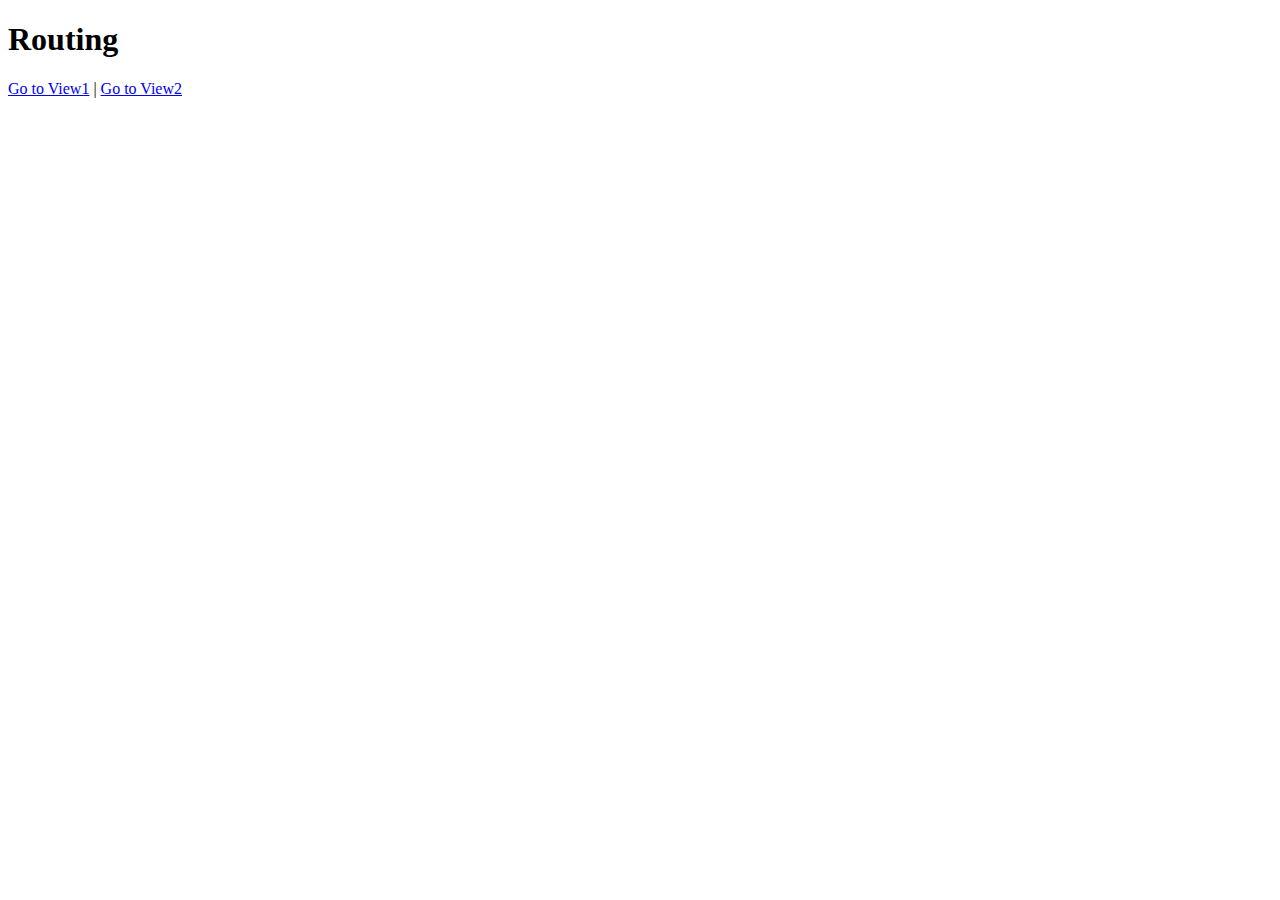
==== index.html @ 8b8adf52 "routes initial commit" ====
<!doctype html>

<!--Amy Littlefield-Bousamra
Full Sail University
Instructor: Sean Bernath
Example 2
-->

<html>
<head>
    <title>Routing Test</title>
    <script src="js/angular.min.js"></script>
    <script src="js/angular-route.min.js"></script>
    <script src= "js/app.js"></script>
</head>

<body ng-app ="MyApp" ng-controller="MyAppController">
<h1>Routing</h1>
    <div>
      <p>
	    <a href="#/view1">Go to View1</a> | <a href="#/view2">Go to View2</a>
	      
      </p>
     <div>
     <div ng-view></div>
     
     
     </body>
</html>
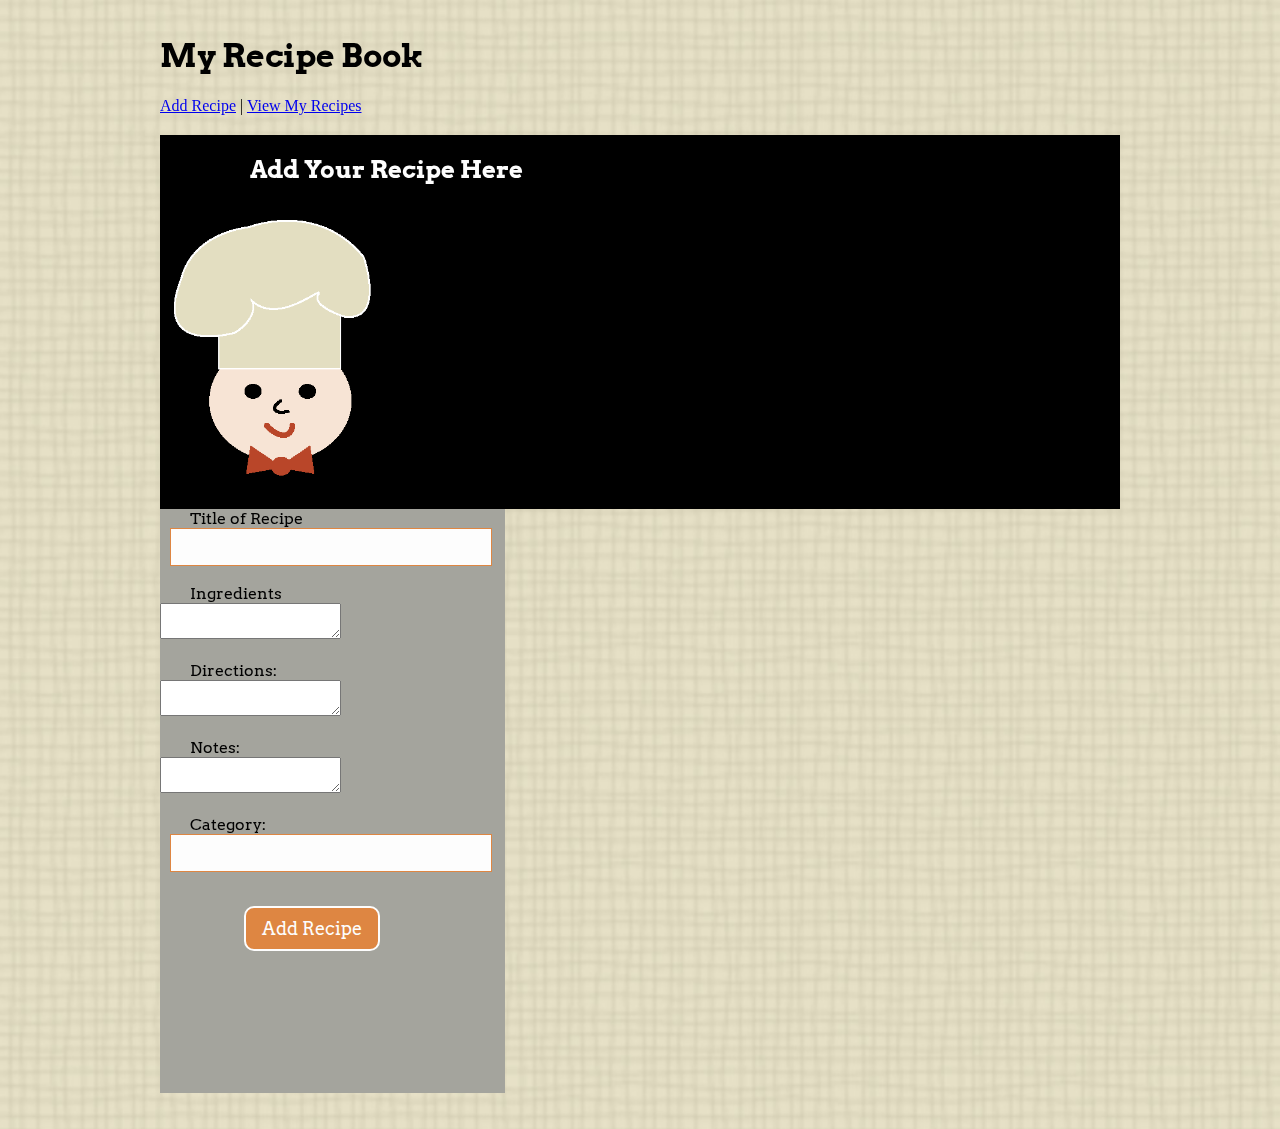
==== commit fcd3f830: "route updates" ====
--- a/index.html
+++ b/index.html
@@ -9,21 +9,28 @@
 <html>
 <head>
     <title>Routing Test</title>
+    <!-- CSS concatenated and minified via ant build script-->
+    <link rel="stylesheet" href="css/style.css?v=1">
+
+    <link href='http://fonts.googleapis.com/css?family=Arvo:400,400italic' rel='stylesheet' type='text/css'>
+
+
     <script src="js/angular.min.js"></script>
     <script src="js/angular-route.min.js"></script>
     <script src= "js/app.js"></script>
+    <script src= "js/dataService.js"></script>
+    <script src= "js/angular-animate.min.js"></script>
 </head>
 
 <body ng-app ="MyApp" ng-controller="MyAppController">
-<h1>Routing</h1>
+<h1>My Recipe Book</h1>
     <div>
       <p>
-	    <a href="#/view1">Go to View1</a> | <a href="#/view2">Go to View2</a>
-	      
+	    <a href="#/view1">Add Recipe</a> | <a href="#/view2">View My Recipes</a>
       </p>
-     <div>
+     </div>
      <div ng-view></div>
      
-     
+       
      </body>
 </html>--- a/css/style.css
+++ b/css/style.css
@@ -0,0 +1,194 @@
+/*CSS FILE*/
+
+/*Amy Littlefield-Bousamra
+Full Sail University
+Instructor: Sean Bernath
+Week1 Assignment Grocery List*/
+
+
+body {
+    background-color: #fdfdfd;
+    background-repeat: repeat-x;
+    max-width: 960px;
+    margin: 36px auto;
+}
+
+
+
+#full-screen-background-image {
+    z-index: -2000;
+    min-height: 100%;
+    width: 100%;
+    height: auto;
+    position: fixed;
+    top: 0;
+    left: 0;
+}
+
+header{
+    background-color: #000000;
+
+}
+
+
+#recipeBox{
+    float:right;
+    width:555px;
+    background-color: #6e6e6e;
+    margin-top: 0;
+    margin-right: 50px;
+    height:584px;
+    z-index: -999;
+}
+
+
+form{
+    background: #A4A49D;
+    width:345px;
+    height:584px;
+}
+
+#delete{
+    font-size: 14px;
+    padding: 4px 8px;
+    margin-top:5px;
+    margin-right: 8px;
+    margin-bottom: 8px;
+
+}
+
+input{
+    width:300px; /*use width so design the same in Firefox*/
+    padding: 10px;
+    background: #fdfdfd;
+    border: solid 1px #DE8642;
+    color:#000000;
+    font-size:14px;
+    margin-left:10px;
+
+}
+
+
+label{
+margin-left: 30px;
+font-size:16px;
+font-family: 'Arvo', serif;
+color:#000000;
+}
+
+
+h2{
+padding-top:20px;
+margin-left:90px;
+font-family: 'Arvo', serif;
+color:#000000;
+}
+
+
+.container {
+    width: 100%; 
+    margin: 0 auto;
+    overflow: hidden;
+}
+
+ul{
+    float:left;
+    margin-right:0;
+    padding:5px;
+
+}
+
+li {
+    list-style-type: none;
+    Font-size: 16px;
+    color:#000000;
+    padding-left:5px;
+
+}
+
+li:first-child{
+    Font-size:20px;
+    color:#fdfdfd;
+    font-family: 'Arvo', serif;
+    background:#000000;
+    width:170px;
+    padding-top: 5px;
+    padding-bottom: 5px;
+    padding-left:5px;
+}
+
+div ul li{
+    background-color: #D0CABF;
+    width:170px;
+    z-index: -1;
+    display:block;
+
+}
+
+
+
+
+h1{
+    color:#000000;
+    font-family: 'Arvo', serif;
+
+}
+
+h2{
+    color:#fdfdfd;
+}
+
+
+button{
+    font-family: 'Arvo', serif;
+    color: #FDFDFD !important;
+    font-size: 18px;
+    padding: 10px 16px;
+    -moz-border-radius: 10px;
+    -webkit-border-radius: 10px;
+    border-radius: 10px;
+    border: 2px solid #fdfdfd;
+    background: #DE8642;
+    margin-right: 10px;
+    margin-bottom: 10px;
+    z-index: 999;	
+}
+
+
+button:hover {
+    color: #000000 !important;
+    background: #E3DEC1;
+    z-index: 1010;
+    border: 2px solid #DE8642;
+}
+
+#addbtn{
+    margin-top: 16px;
+    margin-left: 84px;
+}
+
+/*
+media queries...................................................................
+*/
+
+/* tablet portrait size to standard 960 (devices and browsers)*/
+/*@media screen and (min-width: 768px) and (max-width: 959px) {
+
+
+
+}
+
+/* mobile landscape size to tablet portrait (devices and browsers)*/
+/*@media only screen and (min-width: 480px) and (max-width: 767px) {
+
+
+
+}
+
+/* mobile portrait size to mobile landscape size (devices and browsers)*/
+/*@media only screen and (max-width: 479px) {
+
+
+  
+}*/
+
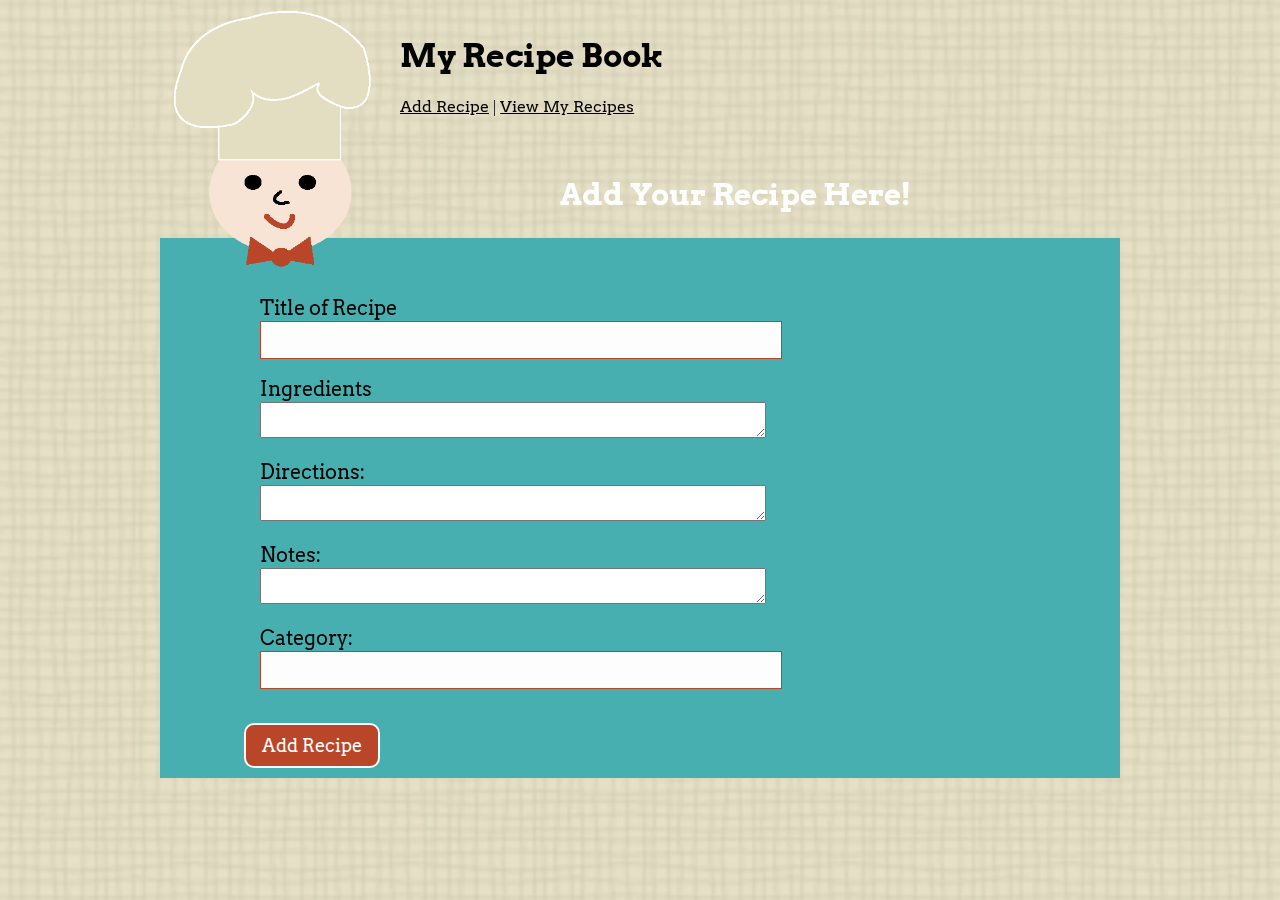
==== commit f1cc26a1: "commit changes" ====
--- a/index.html
+++ b/index.html
@@ -23,6 +23,9 @@
 </head>
 
 <body ng-app ="MyApp" ng-controller="MyAppController">
+
+<header>
+<img src="images/chef.png" alt="cartoon chef" title="chef" id="chef" width="25%" height="25%" />
 <h1>My Recipe Book</h1>
     <div>
       <p>
@@ -30,7 +33,7 @@
       </p>
      </div>
      <div ng-view></div>
-     
+</header>
        
      </body>
 </html>--- a/css/style.css
+++ b/css/style.css
@@ -25,11 +25,28 @@
     left: 0;
 }
 
-header{
-    background-color: #000000;
-
-}
-
+
+header::after,
+section::after,
+footer::after {
+    content: "";
+    display: inline;
+    clear: both;
+}
+
+form{
+    clear:left;
+}
+
+#chef {
+    float: left;
+    margin-top:-40px;
+
+}
+
+#form_container{
+    background-color: #47AFAF;
+}
 
 #recipeBox{
     float:right;
@@ -42,12 +59,6 @@
 }
 
 
-form{
-    background: #A4A49D;
-    width:345px;
-    height:584px;
-}
-
 #delete{
     font-size: 14px;
     padding: 4px 8px;
@@ -58,20 +69,24 @@
 }
 
 input{
-    width:300px; /*use width so design the same in Firefox*/
+    width:500px; /*use width so design the same in Firefox*/
     padding: 10px;
     background: #fdfdfd;
-    border: solid 1px #DE8642;
+    border: solid 1px #B94629;
     color:#000000;
     font-size:14px;
-    margin-left:10px;
-
-}
-
+    margin-left:100px;
+
+}
+
+textarea{
+    margin-left:100px;
+    width:500px;
+}
 
 label{
-margin-left: 30px;
-font-size:16px;
+margin-left: 100px;
+font-size:20px;
 font-family: 'Arvo', serif;
 color:#000000;
 }
@@ -79,11 +94,20 @@
 
 h2{
 padding-top:20px;
-margin-left:90px;
+margin-top: 40px;
+margin-left:400px;
 font-family: 'Arvo', serif;
 color:#000000;
-}
-
+font-size: 30px;
+}
+
+
+
+a{
+font-family: 'Arvo', serif;
+color:#000000;
+
+}
 
 .container {
     width: 100%; 
@@ -148,7 +172,7 @@
     -webkit-border-radius: 10px;
     border-radius: 10px;
     border: 2px solid #fdfdfd;
-    background: #DE8642;
+    background: #B94629;
     margin-right: 10px;
     margin-bottom: 10px;
     z-index: 999;	
@@ -159,7 +183,7 @@
     color: #000000 !important;
     background: #E3DEC1;
     z-index: 1010;
-    border: 2px solid #DE8642;
+    border: 2px solid #B94629;
 }
 
 #addbtn{
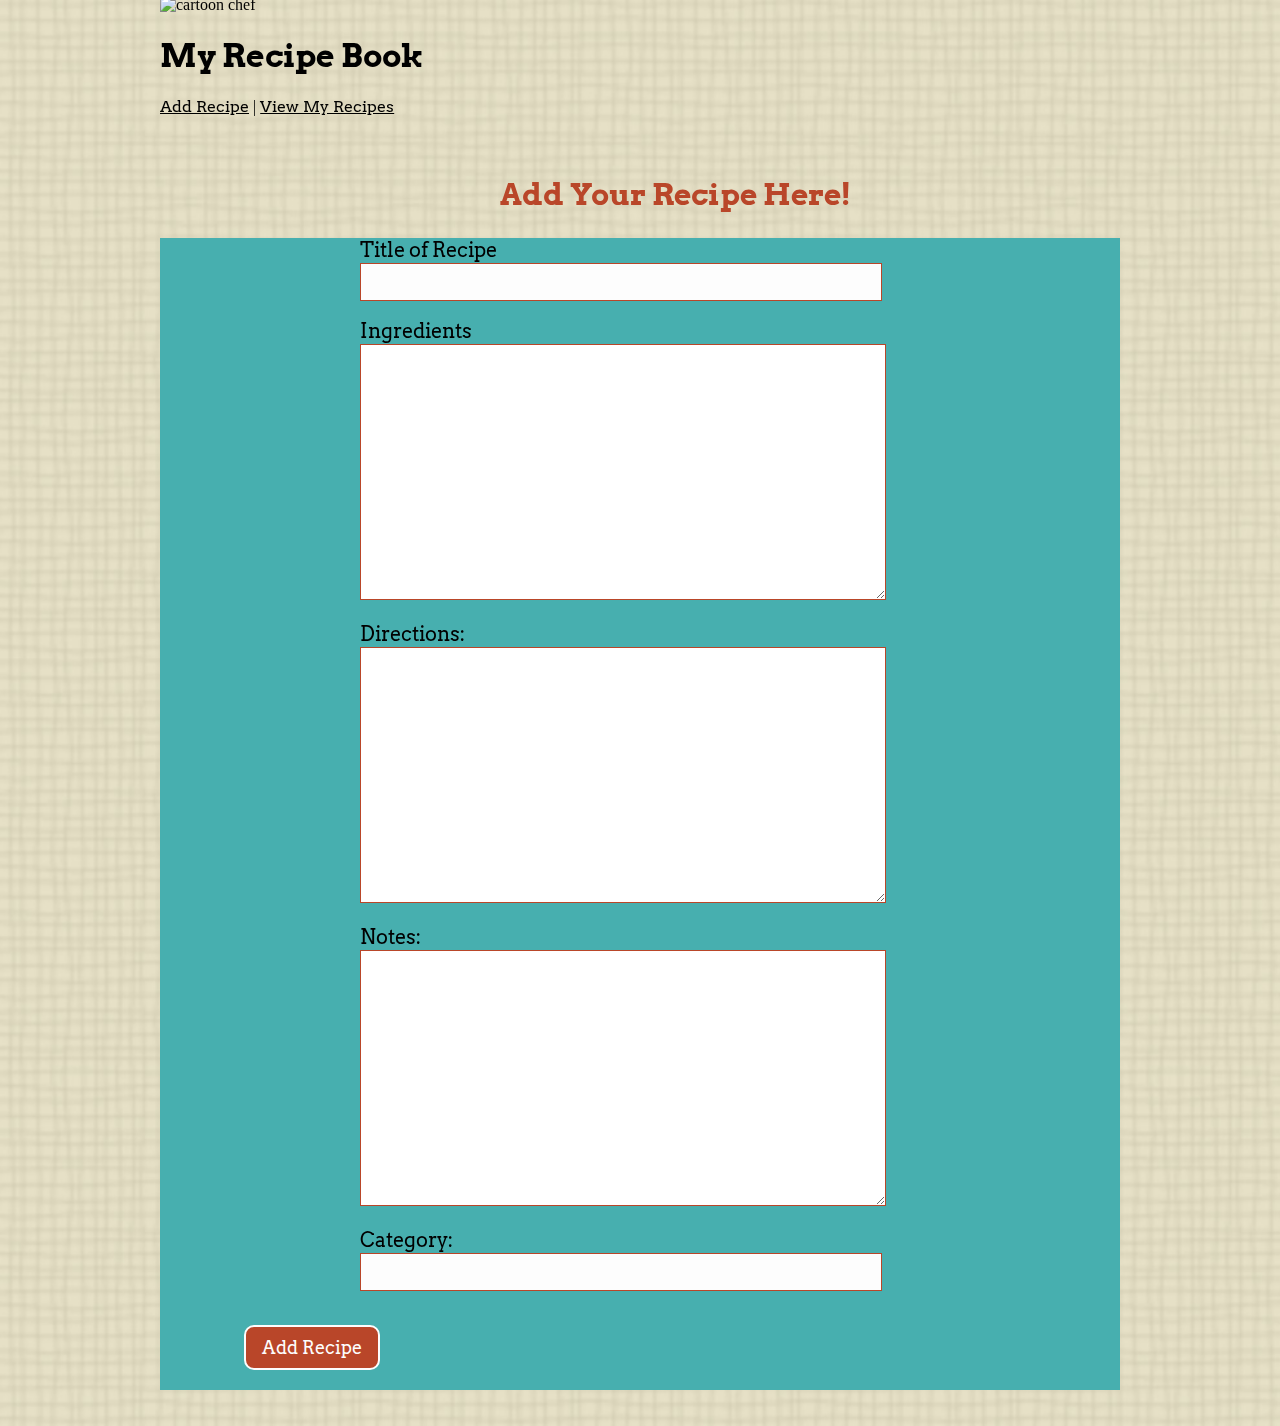
==== commit 5a20a72f: "more changes" ====
--- a/index.html
+++ b/index.html
@@ -8,7 +8,7 @@
 
 <html>
 <head>
-    <title>Routing Test</title>
+    <title>My Recipe Book</title>
     <!-- CSS concatenated and minified via ant build script-->
     <link rel="stylesheet" href="css/style.css?v=1">
 
@@ -25,7 +25,7 @@
 <body ng-app ="MyApp" ng-controller="MyAppController">
 
 <header>
-<img src="images/chef.png" alt="cartoon chef" title="chef" id="chef" width="25%" height="25%" />
+<img src="images/chef4.png" alt="cartoon chef" title="chef" id="chef" width="25%" height="25%" />
 <h1>My Recipe Book</h1>
     <div>
       <p>
--- a/css/style.css
+++ b/css/style.css
@@ -49,22 +49,21 @@
 }
 
 #recipeBox{
+    float:left;
+    width:100%;
+    background-color:  #47AFAF;
+    margin-top: 0;
+    z-index: -1000;
+}
+
+
+#delete{
     float:right;
-    width:555px;
-    background-color: #6e6e6e;
-    margin-top: 0;
-    margin-right: 50px;
-    height:584px;
-    z-index: -999;
-}
-
-
-#delete{
     font-size: 14px;
     padding: 4px 8px;
-    margin-top:5px;
-    margin-right: 8px;
-    margin-bottom: 8px;
+    margin-top:90px;
+    margin-right: 10px;
+    margin-bottom: 2px;
 
 }
 
@@ -75,17 +74,19 @@
     border: solid 1px #B94629;
     color:#000000;
     font-size:14px;
-    margin-left:100px;
+    margin-left:200px;
 
 }
 
 textarea{
-    margin-left:100px;
-    width:500px;
+    margin-left:200px;
+    width:520px;
+    height: 250px;
+    border: solid 1px #B94629;
 }
 
 label{
-margin-left: 100px;
+margin-left: 200px;
 font-size:20px;
 font-family: 'Arvo', serif;
 color:#000000;
@@ -93,11 +94,11 @@
 
 
 h2{
+color: #B94629;
 padding-top:20px;
 margin-top: 40px;
-margin-left:400px;
+margin-left:340px;
 font-family: 'Arvo', serif;
-color:#000000;
 font-size: 30px;
 }
 
@@ -105,8 +106,8 @@
 
 a{
 font-family: 'Arvo', serif;
-color:#000000;
-
+font-size:16px;
+color: #000000;
 }
 
 .container {
@@ -115,51 +116,55 @@
     overflow: hidden;
 }
 
-ul{
-    float:left;
-    margin-right:0;
-    padding:5px;
-
-}
 
 li {
     list-style-type: none;
-    Font-size: 16px;
+    Font-size: 18px;
     color:#000000;
-    padding-left:5px;
-
-}
-
-li:first-child{
-    Font-size:20px;
+    font-family: 'Arvo', serif;
+}
+
+ul li{
+    background-color: #E3DEC1;
+    width:876px;
+    padding:6px 6px 6px 6px;
+}
+
+
+h3{ float:right;
+    width:575px;
+    margin-right:40px;
     color:#fdfdfd;
-    font-family: 'Arvo', serif;
-    background:#000000;
-    width:170px;
-    padding-top: 5px;
-    padding-bottom: 5px;
-    padding-left:5px;
-}
-
-div ul li{
-    background-color: #D0CABF;
-    width:170px;
-    z-index: -1;
+    font-size:35px;
+    font-family: 'Arvo', serif;
+    z-index: 1;
+}
+
+#header{
+    z-index: -99;
+    background-color: #000000;
+    height:130px;
     display:block;
-
-}
-
-
+}
+
+#images{
+    float:left;
+    margin: 10px 10px 5px 10px;
+}
+
+
+
+ #box{
+     width:300px;
+     display: inline;
+
+ }
 
 
 h1{
-    color:#000000;
-    font-family: 'Arvo', serif;
-
-}
-
-h2{
-    color:#fdfdfd;
+    color: #000000;
+    font-family: 'Arvo', serif;
+
 }
 
 
@@ -173,8 +178,8 @@
     border-radius: 10px;
     border: 2px solid #fdfdfd;
     background: #B94629;
-    margin-right: 10px;
-    margin-bottom: 10px;
+    margin-right: 60px;
+    margin-bottom: 20px;
     z-index: 999;	
 }
 
